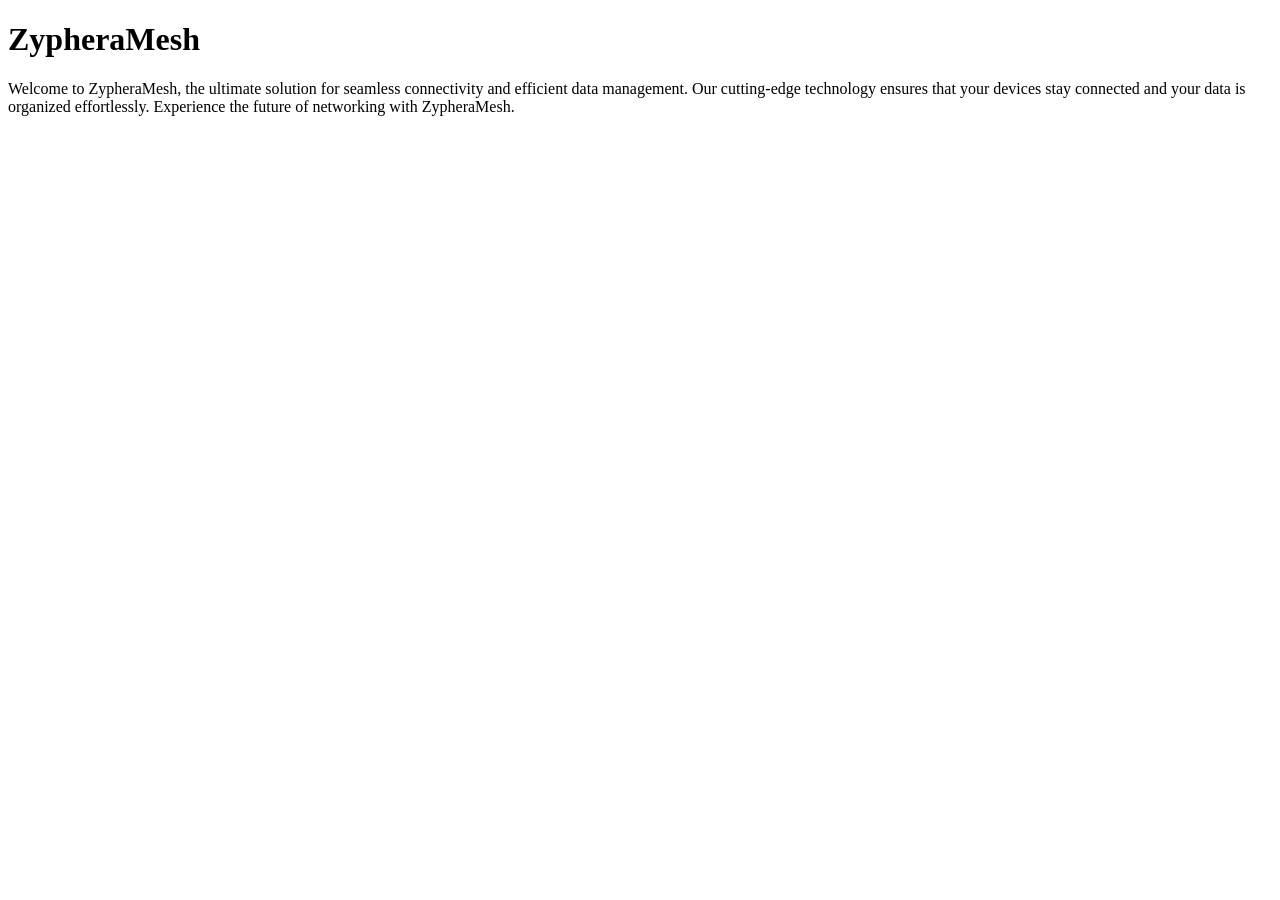
==== index.html @ c7cdde84 "Add initial HTML, CSS, and JS files for ZypheraMesh project" ====
<!DOCTYPE html>
<html>
    <head>
        <title>ZypheraMesh</title>
        <meta charset="utf-8">
    </head>
    <body> 
        <h1>ZypheraMesh</h1>
        <p>Welcome to ZypheraMesh, the ultimate solution for seamless connectivity and efficient data management. Our cutting-edge technology ensures that your devices stay connected and your data is organized effortlessly. Experience the future of networking with ZypheraMesh.</p>
    </body>
</html>
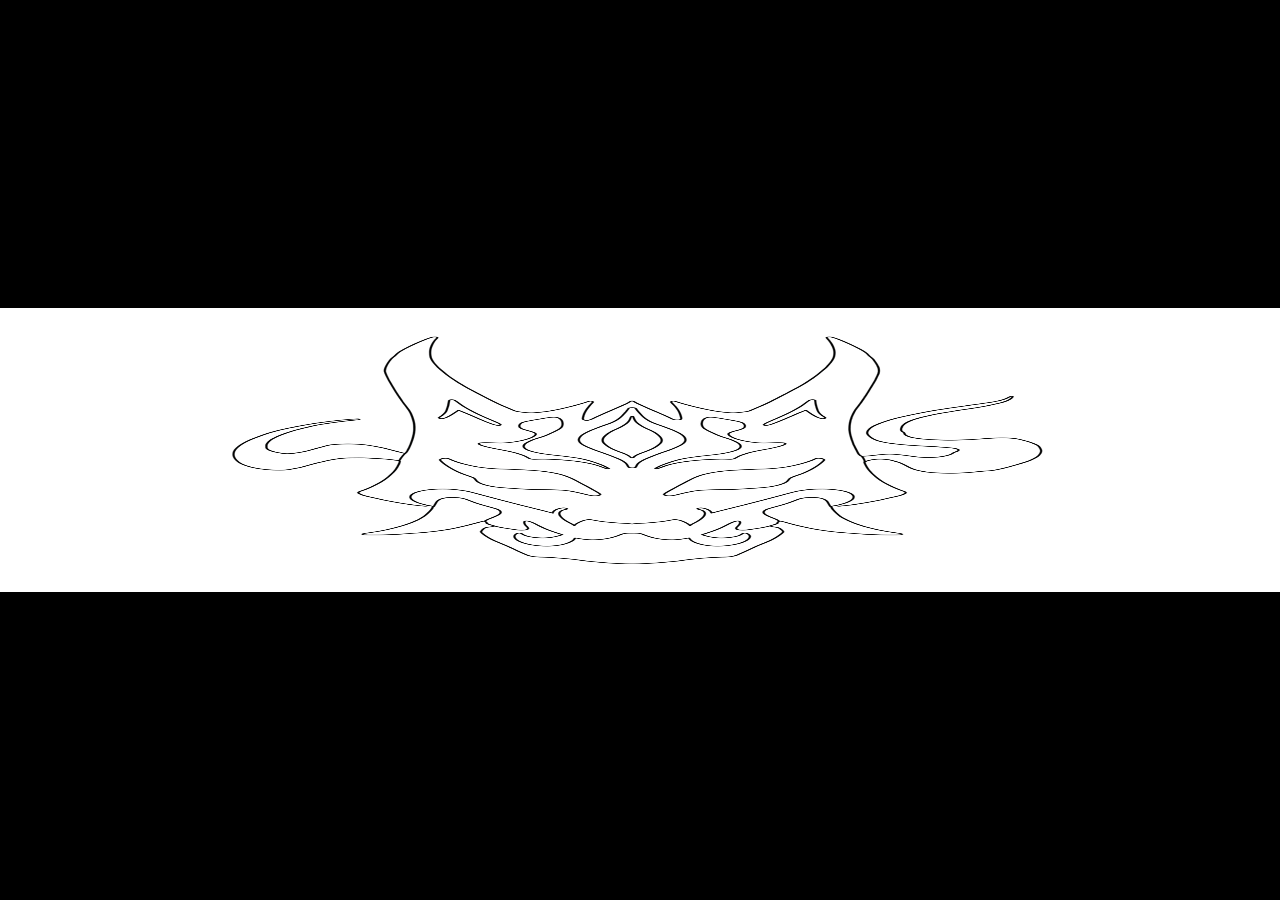
==== commit b6ad331b: "Created landing page" ====
--- a/index.html
+++ b/index.html
@@ -1,11 +1,19 @@
 <!DOCTYPE html>
-<html>
-    <head>
-        <title>ZypheraMesh</title>
-        <meta charset="utf-8">
-    </head>
-    <body> 
-        <h1>ZypheraMesh</h1>
-        <p>Welcome to ZypheraMesh, the ultimate solution for seamless connectivity and efficient data management. Our cutting-edge technology ensures that your devices stay connected and your data is organized effortlessly. Experience the future of networking with ZypheraMesh.</p>
-    </body>
+<html lang="en">
+<head>
+    <link rel="stylesheet" href="css/index.css">
+    <title>ZypheraOS</title>
+    <meta charset="UTF-8">
+    <meta name="viewport" content="width=device-width, initial-scale=1.0">
+
+</head>
+
+<body>
+    <div class="mid-sector">
+        <img id="yaksha-mask" src="assets/xiao-yaksha.png">
+        
+    </div>
+</body>
+
+    <script src="javascript/index.js"></script>
 </html>
--- a/css/index.css
+++ b/css/index.css
@@ -0,0 +1,54 @@
+/* Apply to the parent (usually body or a wrapper div) */
+body {
+    background-color: black;
+    display: flex;
+    flex-direction: column;
+    justify-content: center;  /* Centers vertically */
+    align-items: stretch;     /* Stretches children horizontally */
+    min-height: 100vh;        /* Full viewport height */
+    margin: 0;                /* Remove default margins */
+}
+
+/* Middle section */
+.mid-sector {
+    background-color: white;
+    color: white;
+    height: 284px;
+    display: flex;
+    justify-content: center;
+}
+
+/* Scale in from outside (zoom out effect) */
+.mid-sector {
+    background-color: white;
+    height: 284px;
+    display: flex;
+    justify-content: center;
+    
+    /* Use clip-path instead of scale */
+    animation: clipReveal 0.6s ease-out;
+}
+
+@keyframes clipReveal {
+  from {
+    clip-path: inset(50% 0% 50% 0%);
+  }
+  to {
+    clip-path: inset(0% 0% 0% 0%);
+  }
+}
+
+/* Content never warps */
+.mid-sector > * {
+  
+    animation: fadeIn 0.8s ease-out;
+}
+
+@keyframes fadeIn {
+  from {
+    opacity: 0;
+  }
+  to {
+    opacity: 1;
+  }
+}
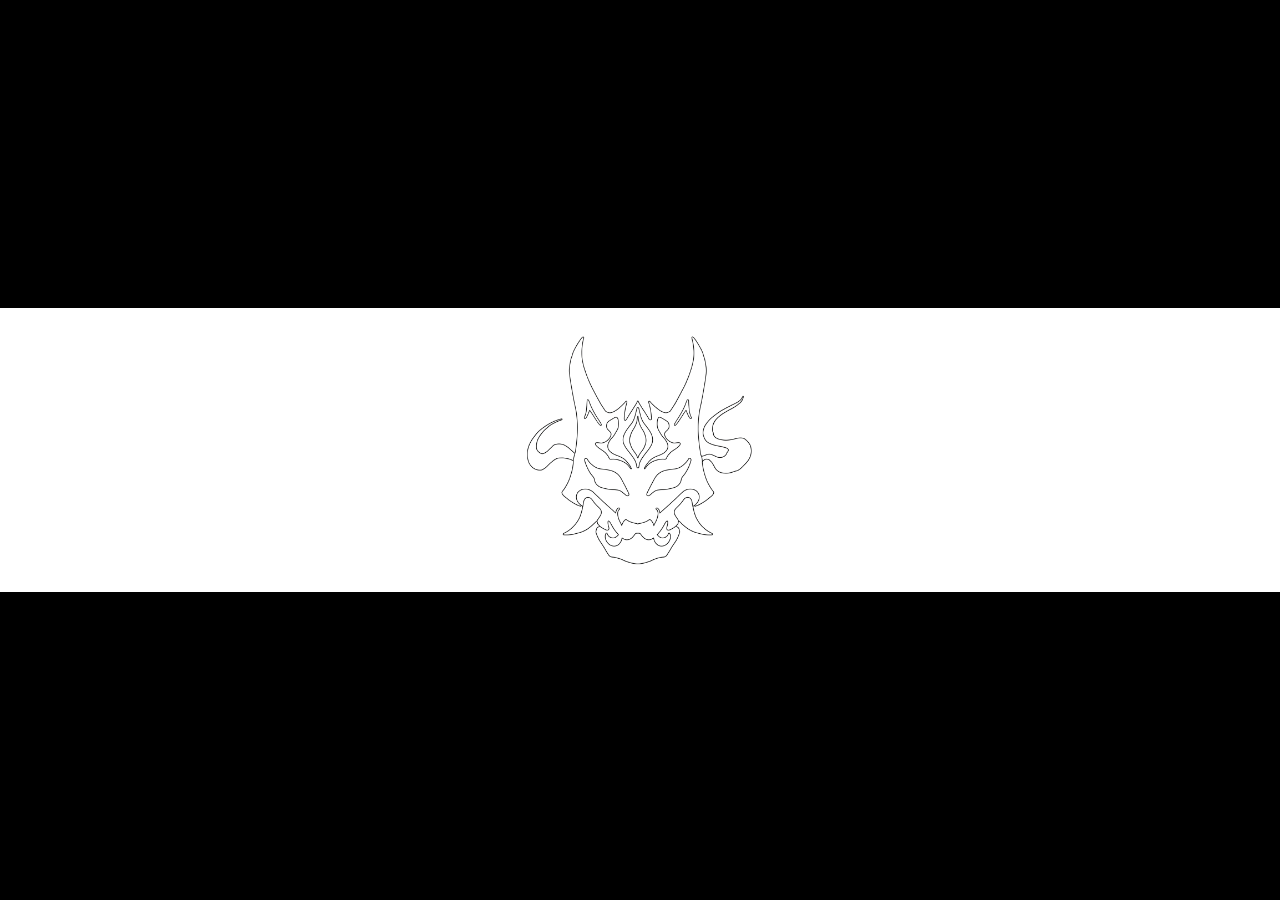
==== commit b500fcb1: "Added transitions" ====
--- a/index.html
+++ b/index.html
@@ -11,8 +11,10 @@
 <body>
     <div class="mid-sector">
         <img id="yaksha-mask" src="assets/xiao-yaksha.png">
-        
+        <div class="loader"></div>
     </div>
+    
+    <button class="neon-button">Get Started</button>
 </body>
 
     <script src="javascript/index.js"></script>
--- a/css/index.css
+++ b/css/index.css
@@ -1,54 +1,164 @@
-/* Apply to the parent (usually body or a wrapper div) */
+/* Reset box-sizing */
+* {
+    box-sizing: border-box;
+}
+
+/* Parent container - centers content vertically */
 body {
     background-color: black;
     display: flex;
     flex-direction: column;
-    justify-content: center;  /* Centers vertically */
-    align-items: stretch;     /* Stretches children horizontally */
-    min-height: 100vh;        /* Full viewport height */
-    margin: 0;                /* Remove default margins */
+    justify-content: center;
+    align-items: stretch;
+    min-height: 100vh;
+    margin: 0;
+    font-family: -apple-system, BlinkMacSystemFont, 'Segoe UI', sans-serif;
 }
 
-/* Middle section */
-.mid-sector {
-    background-color: white;
-    color: white;
-    height: 284px;
-    display: flex;
-    justify-content: center;
-}
-
-/* Scale in from outside (zoom out effect) */
+/* Middle section with reveal animation */
 .mid-sector {
     background-color: white;
     height: 284px;
     display: flex;
     justify-content: center;
+    align-items: center;
+    position: relative;
+    overflow: hidden;
     
-    /* Use clip-path instead of scale */
+    /* Clip-path animation reveals from center vertically */
     animation: clipReveal 0.6s ease-out;
 }
 
+/* Keyframe: reveals container from center outward */
 @keyframes clipReveal {
-  from {
-    clip-path: inset(50% 0% 50% 0%);
-  }
-  to {
-    clip-path: inset(0% 0% 0% 0%);
-  }
+    from {
+        clip-path: inset(50% 0% 50% 0%);
+    }
+    to {
+        clip-path: inset(0% 0% 0% 0%);
+    }
 }
 
-/* Content never warps */
-.mid-sector > * {
-  
-    animation: fadeIn 0.8s ease-out;
+/* Keyframe: hides container back to center */
+@keyframes clipHide {
+    from {
+        clip-path: inset(0% 0% 0% 0%);
+    }
+    to {
+        clip-path: inset(50% 0% 50% 0%);
+    }
 }
 
+/* Class to trigger hide animation */
+.mid-sector.hiding {
+    animation: clipHide 0.6s ease-in forwards;
+}
+
+/* Content container - never warps, only fades in */
+.mid-sector > * {
+    animation: fadeIn 0.8s ease-out;
+    max-width: 100%;
+    max-height: 100%;
+    flex-shrink: 1;
+    /* Ensure content doesn't exceed container */
+    overflow: hidden;
+}
+
+/* Keyframe: simple opacity fade with scale locked at 1 */
 @keyframes fadeIn {
-  from {
+    from {
+        opacity: 0;
+        transform: scale(1); /* Explicitly lock scale */
+    }
+    to {
+        opacity: 1;
+        transform: scale(1); /* No scaling throughout */
+    }
+}
+
+/* Utility class to reset animations (for replay functionality) */
+.reset {
+    animation: none;
+}
+
+
+/* Yaksha image styling */
+#yaksha-mask {
+  position: absolute;
+  opacity: 1;
+  transition: opacity 0.5s ease-out;
+}
+
+#yaksha-mask.hidden {
+  opacity: 0;
+  pointer-events: none;
+}
+
+/* HTML: <div class="loader"></div> */
+.loader {
+  width: 120px;
+  height: 22px;
+  border-radius: 20px;
+  color: #514b82;
+  border: 2px solid;
+  position: absolute;
+  opacity: 0;
+  visibility: hidden;
+  transition: opacity 0.5s ease-in, visibility 0s 0.5s;
+}
+
+.loader.visible {
+  opacity: 1;
+  visibility: visible;
+  transition: opacity 0.5s ease-in, visibility 0s 0s;
+}
+
+.loader::before {
+  content: "";
+  position: absolute;
+  margin: 2px;
+  inset: 0 100% 0 0;
+  border-radius: inherit;
+  background: currentColor;
+  animation: none;
+}
+
+.loader.visible::before {
+  animation: l6 4s 1s forwards;
+}
+@keyframes l6 {
+    100% {inset:0}
+}
+
+/* Neon button styling */
+.neon-button {
+    position: absolute;
+    top: 50%;
+    left: 50%;
+    transform: translate(-50%, -50%);
+    padding: 15px 40px;
+    font-size: 20px;
+    font-weight: bold;
+    letter-spacing: 3px;
+    text-transform: uppercase;
+    background: transparent;
+    border: 3px solid #ffffff;
+    color: #ffffff;
+    cursor: pointer;
+    border-radius: 10px;
     opacity: 0;
-  }
-  to {
+    transition: all 0.3s ease;
+}
+
+.neon-button.visible {
     opacity: 1;
-  }
+    transition: opacity 1s ease-in;
+}
+
+.neon-button:hover {
+    background: rgba(255, 255, 255, 0.1);
+}
+
+.neon-button:active {
+    transform: translate(-50%, -50%) scale(0.95);
 }
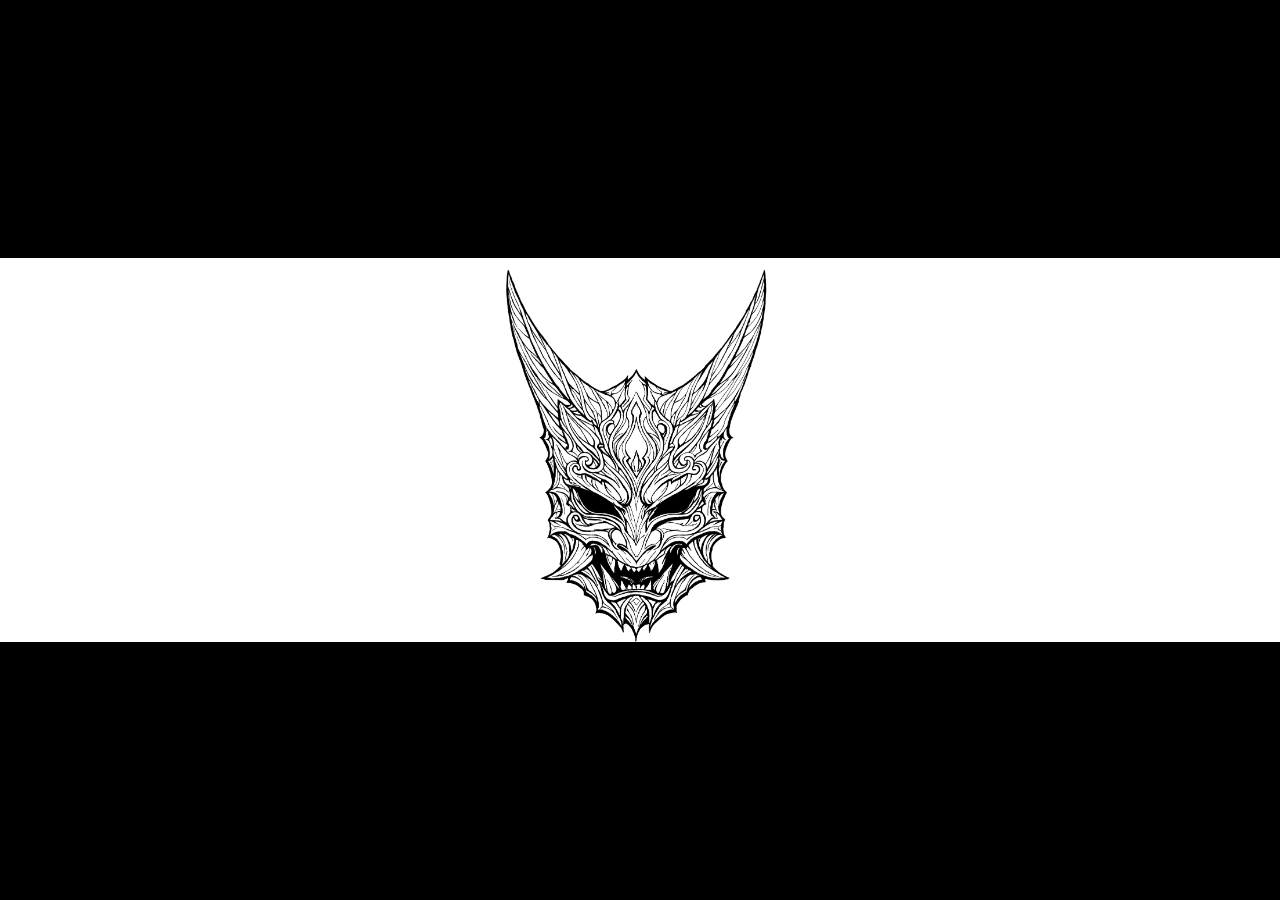
==== commit 223f1595: "Changed image assets and added loaders" ====
--- a/index.html
+++ b/index.html
@@ -10,7 +10,7 @@
 
 <body>
     <div class="mid-sector">
-        <img id="yaksha-mask" src="assets/xiao-yaksha.png">
+        <img id="yaksha-mask" src="assets/mask-white.png">
         <div class="loader"></div>
     </div>
     
--- a/css/index.css
+++ b/css/index.css
@@ -18,7 +18,7 @@
 /* Middle section with reveal animation */
 .mid-sector {
     background-color: white;
-    height: 284px;
+    height: 384px;
     display: flex;
     justify-content: center;
     align-items: center;
@@ -99,7 +99,7 @@
   width: 120px;
   height: 22px;
   border-radius: 20px;
-  color: #514b82;
+  color: #000000;
   border: 2px solid;
   position: absolute;
   opacity: 0;
